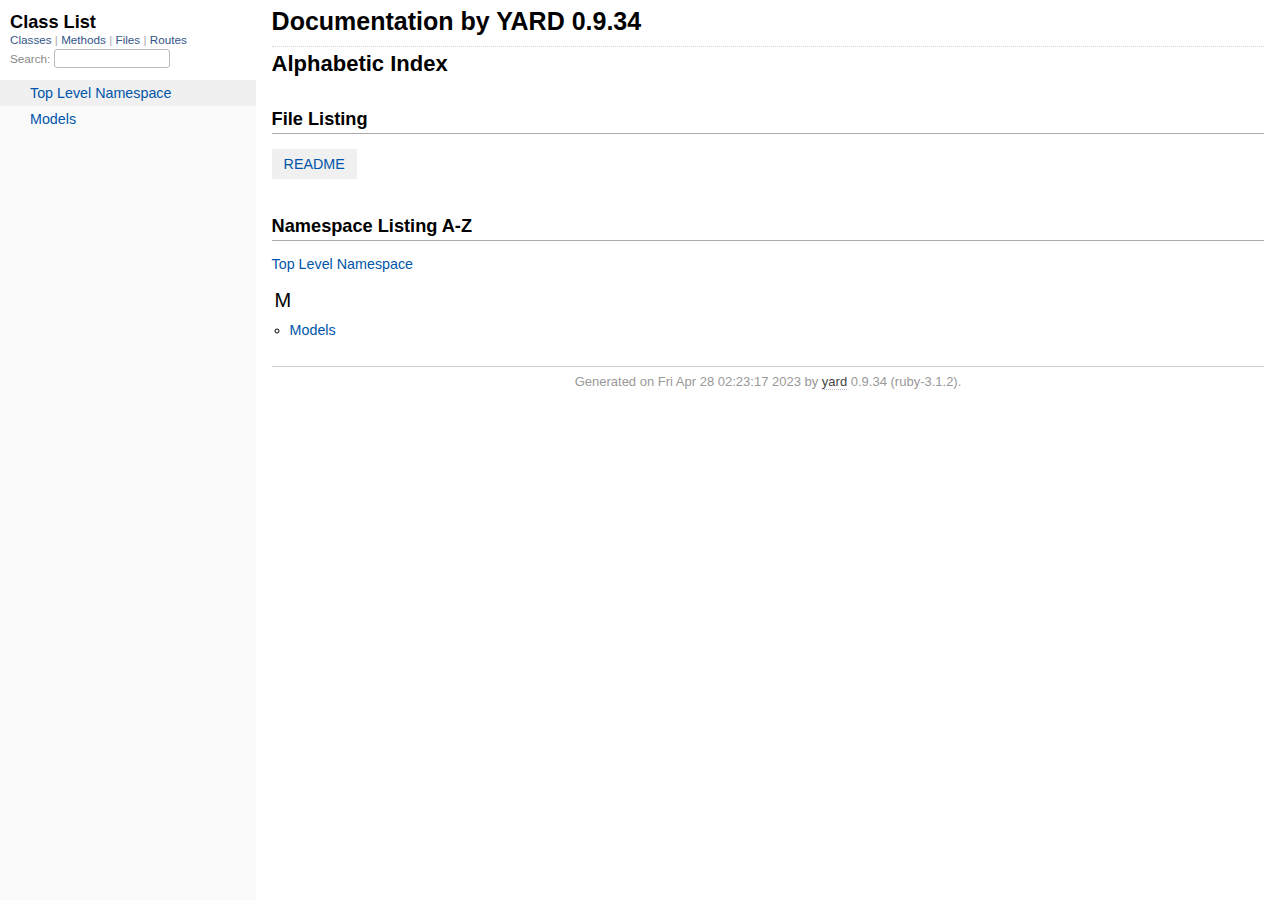
==== doc/_index.html @ da87f2fe "Activate/deactivate profile, delete posts, code cleanup" ====
<!DOCTYPE html>
<html>
  <head>
    <meta charset="utf-8">
<meta name="viewport" content="width=device-width, initial-scale=1.0">
<title>
  Documentation by YARD 0.9.34
  
</title>

  <link rel="stylesheet" href="css/style.css" type="text/css" />

  <link rel="stylesheet" href="css/common.css" type="text/css" />

<script type="text/javascript">
  pathId = null;
  relpath = '';
</script>


  <script type="text/javascript" charset="utf-8" src="js/jquery.js"></script>

  <script type="text/javascript" charset="utf-8" src="js/app.js"></script>

  <script type="text/javascript" charset="utf-8" src="js/custom.js"></script>


  </head>
  <body>
    <div class="nav_wrap">
      <iframe id="nav" src="class_list.html?1"></iframe>
      <div id="resizer"></div>
    </div>

    <div id="main" tabindex="-1">
      <div id="header">
        <div id="menu">
  
</div>

        <div id="search">
  
    <a class="full_list_link" id="class_list_link"
        href="class_list.html">

        <svg width="24" height="24">
          <rect x="0" y="4" width="24" height="4" rx="1" ry="1"></rect>
          <rect x="0" y="12" width="24" height="4" rx="1" ry="1"></rect>
          <rect x="0" y="20" width="24" height="4" rx="1" ry="1"></rect>
        </svg>
    </a>
  
</div>
        <div class="clear"></div>
      </div>

      <div id="content"><h1 class="noborder title">Documentation by YARD 0.9.34</h1>
<div id="listing">
  <h1 class="alphaindex">Alphabetic Index</h1>
  
  <h2>File Listing</h2>
  <ul id="files" class="index_inline_list">
  
  
    <li class="r1"><a href="index.html" title="README">README</a></li>
    
  
  </ul>

<div class="clear"></div>
<h2>Namespace Listing A-Z</h2>


  <ul class="toplevel"><li><span class='object_link'><a href="top-level-namespace.html" title="Top Level Namespace (root)">Top Level Namespace</a></span></li></ul>



<table>
  <tr>
    <td valign='top' width="33%">
      
        
        <ul id="alpha_M" class="alpha">
          <li class="letter">M</li>
          <ul>
            
              <li>
                <span class='object_link'><a href="Models.html" title="Models (module)">Models</a></span>
                
              </li>
            
          </ul>
        </ul>
      
    </td>
  </tr>
</table>

</div>

</div>

      <div id="footer">
  Generated on Fri Apr 28 02:23:17 2023 by
  <a href="https://yardoc.org" title="Yay! A Ruby Documentation Tool" target="_parent">yard</a>
  0.9.34 (ruby-3.1.2).
</div>

    </div>
  </body>
</html>
---- doc/css/style.css ----
html {
  width: 100%;
  height: 100%;
}
body {
  font-family: "Lucida Sans", "Lucida Grande", Verdana, Arial, sans-serif;
  font-size: 13px;
  width: 100%;
  margin: 0;
  padding: 0;
  display: flex;
  display: -webkit-flex;
  display: -ms-flexbox;
}

#nav {
  position: relative;
  width: 100%;
  height: 100%;
  border: 0;
  border-right: 1px dotted #eee;
  overflow: auto;
}
.nav_wrap {
  margin: 0;
  padding: 0;
  width: 20%;
  height: 100%;
  position: relative;
  display: flex;
  display: -webkit-flex;
  display: -ms-flexbox;
  flex-shrink: 0;
  -webkit-flex-shrink: 0;
  -ms-flex: 1 0;
}
#resizer {
  position: absolute;
  right: -5px;
  top: 0;
  width: 10px;
  height: 100%;
  cursor: col-resize;
  z-index: 9999;
}
#main {
  flex: 5 1;
  -webkit-flex: 5 1;
  -ms-flex: 5 1;
  outline: none;
  position: relative;
  background: #fff;
  padding: 1.2em;
  padding-top: 0.2em;
  box-sizing: border-box;
}

@media (max-width: 920px) {
  .nav_wrap { width: 100%; top: 0; right: 0; overflow: visible; position: absolute; }
  #resizer { display: none; }
  #nav {
    z-index: 9999;
    background: #fff;
    display: none;
    position: absolute;
    top: 40px;
    right: 12px;
    width: 500px;
    max-width: 80%;
    height: 80%;
    overflow-y: scroll;
    border: 1px solid #999;
    border-collapse: collapse;
    box-shadow: -7px 5px 25px #aaa;
    border-radius: 2px;
  }
}

@media (min-width: 920px) {
  body { height: 100%; overflow: hidden; }
  #main { height: 100%; overflow: auto; }
  #search { display: none; }
}

#main img { max-width: 100%; }
h1 { font-size: 25px; margin: 1em 0 0.5em; padding-top: 4px; border-top: 1px dotted #d5d5d5; }
h1.noborder { border-top: 0px; margin-top: 0; padding-top: 4px; }
h1.title { margin-bottom: 10px; }
h1.alphaindex { margin-top: 0; font-size: 22px; }
h2 {
  padding: 0;
  padding-bottom: 3px;
  border-bottom: 1px #aaa solid;
  font-size: 1.4em;
  margin: 1.8em 0 0.5em;
  position: relative;
}
h2 small { font-weight: normal; font-size: 0.7em; display: inline; position: absolute; right: 0; }
h2 small a {
  display: block;
  height: 20px;
  border: 1px solid #aaa;
  border-bottom: 0;
  border-top-left-radius: 5px;
  background: #f8f8f8;
  position: relative;
  padding: 2px 7px;
}
.clear { clear: both; }
.inline { display: inline; }
.inline p:first-child { display: inline; }
.docstring, .tags, #filecontents { font-size: 15px; line-height: 1.5145em; }
.docstring p > code, .docstring p > tt, .tags p > code, .tags p > tt {
  color: #c7254e; background: #f9f2f4; padding: 2px 4px; font-size: 1em;
  border-radius: 4px;
}
.docstring h1, .docstring h2, .docstring h3, .docstring h4 { padding: 0; border: 0; border-bottom: 1px dotted #bbb; }
.docstring h1 { font-size: 1.2em; }
.docstring h2 { font-size: 1.1em; }
.docstring h3, .docstring h4 { font-size: 1em; border-bottom: 0; padding-top: 10px; }
.summary_desc .object_link a, .docstring .object_link a {
  font-family: monospace; font-size: 1.05em;
  color: #05a; background: #EDF4FA; padding: 2px 4px; font-size: 1em;
  border-radius: 4px;
}
.rdoc-term { padding-right: 25px; font-weight: bold; }
.rdoc-list p { margin: 0; padding: 0; margin-bottom: 4px; }
.summary_desc pre.code .object_link a, .docstring pre.code .object_link a {
  padding: 0px; background: inherit; color: inherit; border-radius: inherit;
}

/* style for <table> */
#filecontents table, .docstring table { border-collapse: collapse; }
#filecontents table th, #filecontents table td,
.docstring table th, .docstring table td { border: 1px solid #ccc; padding: 8px; padding-right: 17px; }
#filecontents table tr:nth-child(odd),
.docstring table tr:nth-child(odd) { background: #eee; }
#filecontents table tr:nth-child(even),
.docstring table tr:nth-child(even) { background: #fff; }
#filecontents table th, .docstring table th { background: #fff; }

/* style for <ul> */
#filecontents li > p, .docstring li > p { margin: 0px; }
#filecontents ul, .docstring ul { padding-left: 20px; }
/* style for <dl> */
#filecontents dl, .docstring dl { border: 1px solid #ccc; }
#filecontents dt, .docstring dt { background: #ddd; font-weight: bold; padding: 3px 5px; }
#filecontents dd, .docstring dd { padding: 5px 0px; margin-left: 18px; }
#filecontents dd > p, .docstring dd > p { margin: 0px; }

.note {
  color: #222;
  margin: 20px 0;
  padding: 10px;
  border: 1px solid #eee;
  border-radius: 3px;
  display: block;
}
.docstring .note {
  border-left-color: #ccc;
  border-left-width: 5px;
}
.note.todo { background: #ffffc5; border-color: #ececaa; }
.note.returns_void { background: #efefef; }
.note.deprecated { background: #ffe5e5; border-color: #e9dada; }
.note.title.deprecated { background: #ffe5e5; border-color: #e9dada; }
.note.private { background: #ffffc5; border-color: #ececaa; }
.note.title { padding: 3px 6px; font-size: 0.9em; font-family: "Lucida Sans", "Lucida Grande", Verdana, Arial, sans-serif; display: inline; }
.summary_signature + .note.title { margin-left: 7px; }
h1 .note.title { font-size: 0.5em; font-weight: normal; padding: 3px 5px; position: relative; top: -3px; text-transform: capitalize; }
.note.title { background: #efefef; }
.note.title.constructor { color: #fff; background: #6a98d6; border-color: #6689d6; }
.note.title.writeonly { color: #fff; background: #45a638; border-color: #2da31d; }
.note.title.readonly { color: #fff; background: #6a98d6; border-color: #6689d6; }
.note.title.private { background: #d5d5d5; border-color: #c5c5c5; }
.note.title.not_defined_here { background: transparent; border: none; font-style: italic; }
.discussion .note { margin-top: 6px; }
.discussion .note:first-child { margin-top: 0; }

h3.inherited {
  font-style: italic;
  font-family: "Lucida Sans", "Lucida Grande", Verdana, Arial, sans-serif;
  font-weight: normal;
  padding: 0;
  margin: 0;
  margin-top: 12px;
  margin-bottom: 3px;
  font-size: 13px;
}
p.inherited {
  padding: 0;
  margin: 0;
  margin-left: 25px;
}

.box_info dl {
  margin: 0;
  border: 0;
  width: 100%;
  font-size: 1em;
  display: flex;
  display: -webkit-flex;
  display: -ms-flexbox;
}
.box_info dl dt {
  flex-shrink: 0;
  -webkit-flex-shrink: 1;
  -ms-flex-shrink: 1;
  width: 100px;
  text-align: right;
  font-weight: bold;
  border: 1px solid #aaa;
  border-width: 1px 0px 0px 1px;
  padding: 6px 0;
  padding-right: 10px;
}
.box_info dl dd {
  flex-grow: 1;
  -webkit-flex-grow: 1;
  -ms-flex: 1;
  max-width: 420px;
  padding: 6px 0;
  padding-right: 20px;
  border: 1px solid #aaa;
  border-width: 1px 1px 0 0;
  overflow: hidden;
  position: relative;
}
.box_info dl:last-child > * {
  border-bottom: 1px solid #aaa;
}
.box_info dl:nth-child(odd) > * { background: #eee; }
.box_info dl:nth-child(even) > * { background: #fff; }
.box_info dl > * { margin: 0; }

ul.toplevel { list-style: none; padding-left: 0; font-size: 1.1em; }
.index_inline_list { padding-left: 0; font-size: 1.1em; }

.index_inline_list li {
  list-style: none;
  display: inline-block;
  padding: 0 12px;
  line-height: 30px;
  margin-bottom: 5px;
}

dl.constants { margin-left: 10px; }
dl.constants dt { font-weight: bold; font-size: 1.1em; margin-bottom: 5px; }
dl.constants.compact dt { display: inline-block; font-weight: normal }
dl.constants dd { width: 75%; white-space: pre; font-family: monospace; margin-bottom: 18px; }
dl.constants .docstring .note:first-child { margin-top: 5px; }

.summary_desc {
  margin-left: 32px;
  display: block;
  font-family: sans-serif;
  font-size: 1.1em;
  margin-top: 8px;
  line-height: 1.5145em;
  margin-bottom: 0.8em;
}
.summary_desc tt { font-size: 0.9em; }
dl.constants .note { padding: 2px 6px; padding-right: 12px; margin-top: 6px; }
dl.constants .docstring { margin-left: 32px; font-size: 0.9em; font-weight: normal; }
dl.constants .tags { padding-left: 32px; font-size: 0.9em; line-height: 0.8em; }
dl.constants .discussion *:first-child { margin-top: 0; }
dl.constants .discussion *:last-child { margin-bottom: 0; }

.method_details { border-top: 1px dotted #ccc; margin-top: 25px; padding-top: 0; }
.method_details.first { border: 0; margin-top: 5px; }
.method_details.first h3.signature { margin-top: 1em; }
p.signature, h3.signature {
  font-size: 1.1em; font-weight: normal; font-family: Monaco, Consolas, Courier, monospace;
  padding: 6px 10px; margin-top: 1em;
  background: #E8F4FF; border: 1px solid #d8d8e5; border-radius: 5px;
}
p.signature tt,
h3.signature tt { font-family: Monaco, Consolas, Courier, monospace; }
p.signature .overload,
h3.signature .overload { display: block; }
p.signature .extras,
h3.signature .extras { font-weight: normal; font-family: sans-serif; color: #444; font-size: 1em; }
p.signature .not_defined_here,
h3.signature .not_defined_here,
p.signature .aliases,
h3.signature .aliases { display: block; font-weight: normal; font-size: 0.9em; font-family: sans-serif; margin-top: 0px; color: #555; }
p.signature .aliases .names,
h3.signature .aliases .names { font-family: Monaco, Consolas, Courier, monospace; font-weight: bold; color: #000; font-size: 1.2em; }

.tags .tag_title { font-size: 1.05em; margin-bottom: 0; font-weight: bold; }
.tags .tag_title tt { color: initial; padding: initial; background: initial; }
.tags ul { margin-top: 5px; padding-left: 30px; list-style: square; }
.tags ul li { margin-bottom: 3px; }
.tags ul .name { font-family: monospace; font-weight: bold; }
.tags ul .note { padding: 3px 6px; }
.tags { margin-bottom: 12px; }

.tags .examples .tag_title { margin-bottom: 10px; font-weight: bold; }
.tags .examples .inline p { padding: 0; margin: 0; font-weight: bold; font-size: 1em; }
.tags .examples .inline p:before { content: "▸"; font-size: 1em; margin-right: 5px; }

.tags .overload .overload_item { list-style: none; margin-bottom: 25px; }
.tags .overload .overload_item .signature {
  padding: 2px 8px;
  background: #F1F8FF; border: 1px solid #d8d8e5; border-radius: 3px;
}
.tags .overload .signature { margin-left: -15px; font-family: monospace; display: block; font-size: 1.1em; }
.tags .overload .docstring { margin-top: 15px; }

.defines { display: none; }

#method_missing_details .notice.this { position: relative; top: -8px; color: #888; padding: 0; margin: 0; }

.showSource { font-size: 0.9em; }
.showSource a, .showSource a:visited { text-decoration: none; color: #666; }

#content a, #content a:visited { text-decoration: none; color: #05a; }
#content a:hover { background: #ffffa5; }

ul.summary {
  list-style: none;
  font-family: monospace;
  font-size: 1em;
  line-height: 1.5em;
  padding-left: 0px;
}
ul.summary a, ul.summary a:visited {
  text-decoration: none; font-size: 1.1em;
}
ul.summary li { margin-bottom: 5px; }
.summary_signature { padding: 4px 8px; background: #f8f8f8; border: 1px solid #f0f0f0; border-radius: 5px; }
.summary_signature:hover { background: #CFEBFF; border-color: #A4CCDA; cursor: pointer; }
.summary_signature.deprecated { background: #ffe5e5; border-color: #e9dada; }
ul.summary.compact li { display: inline-block; margin: 0px 5px 0px 0px; line-height: 2.6em;}
ul.summary.compact .summary_signature { padding: 5px 7px; padding-right: 4px; }
#content .summary_signature:hover a,
#content .summary_signature:hover a:visited {
  background: transparent;
  color: #049;
}

p.inherited a { font-family: monospace; font-size: 0.9em; }
p.inherited { word-spacing: 5px; font-size: 1.2em; }

p.children { font-size: 1.2em; }
p.children a { font-size: 0.9em; }
p.children strong { font-size: 0.8em; }
p.children strong.modules { padding-left: 5px; }

ul.fullTree { display: none; padding-left: 0; list-style: none; margin-left: 0; margin-bottom: 10px; }
ul.fullTree ul { margin-left: 0; padding-left: 0; list-style: none; }
ul.fullTree li { text-align: center; padding-top: 18px; padding-bottom: 12px; background: url([data-uri]) no-repeat top center; }
ul.fullTree li:first-child { padding-top: 0; background: transparent; }
ul.fullTree li:last-child { padding-bottom: 0; }
.showAll ul.fullTree { display: block; }
.showAll .inheritName { display: none; }

#search { position: absolute; right: 12px; top: 0px; z-index: 9000; }
#search a {
  display: block; float: left;
  padding: 4px 8px; text-decoration: none; color: #05a; fill: #05a;
  border: 1px solid #d8d8e5;
  border-bottom-left-radius: 3px; border-bottom-right-radius: 3px;
  background: #F1F8FF;
  box-shadow: -1px 1px 3px #ddd;
}
#search a:hover { background: #f5faff; color: #06b; fill: #06b; }
#search a.active {
  background: #568; padding-bottom: 20px; color: #fff; fill: #fff;
  border: 1px solid #457;
  border-top-left-radius: 5px; border-top-right-radius: 5px;
}
#search a.inactive { color: #999; fill: #999; }
.inheritanceTree, .toggleDefines {
  float: right;
  border-left: 1px solid #aaa;
  position: absolute; top: 0; right: 0;
  height: 100%;
  background: #f6f6f6;
  padding: 5px;
  min-width: 55px;
  text-align: center;
}

#menu { font-size: 1.3em; color: #bbb; }
#menu .title, #menu a { font-size: 0.7em; }
#menu .title a { font-size: 1em; }
#menu .title { color: #555; }
#menu a, #menu a:visited { color: #333; text-decoration: none; border-bottom: 1px dotted #bbd; }
#menu a:hover { color: #05a; }

#footer { margin-top: 15px; border-top: 1px solid #ccc; text-align: center; padding: 7px 0; color: #999; }
#footer a, #footer a:visited { color: #444; text-decoration: none; border-bottom: 1px dotted #bbd; }
#footer a:hover { color: #05a; }

#listing ul.alpha { font-size: 1.1em; }
#listing ul.alpha { margin: 0; padding: 0; padding-bottom: 10px; list-style: none; }
#listing ul.alpha li.letter { font-size: 1.4em; padding-bottom: 10px; }
#listing ul.alpha ul { margin: 0; padding-left: 15px; }
#listing ul small { color: #666; font-size: 0.7em; }

li.r1 { background: #f0f0f0; }
li.r2 { background: #fafafa; }

#content ul.summary li.deprecated .summary_signature a,
#content ul.summary li.deprecated .summary_signature a:visited { text-decoration: line-through; font-style: italic; }

#toc {
  position: relative;
  float: right;
  overflow-x: auto;
  right: -3px;
  margin-left: 20px;
  margin-bottom: 20px;
  padding: 20px; padding-right: 30px;
  max-width: 300px;
  z-index: 5000;
  background: #fefefe;
  border: 1px solid #ddd;
  box-shadow: -2px 2px 6px #bbb;
}
#toc .title { margin: 0; }
#toc ol { padding-left: 1.8em; }
#toc li { font-size: 1.1em; line-height: 1.7em; }
#toc > ol > li { font-size: 1.1em; font-weight: bold; }
#toc ol > li > ol { font-size: 0.9em; }
#toc ol ol > li > ol { padding-left: 2.3em; }
#toc ol + li { margin-top: 0.3em; }
#toc.hidden { padding: 10px; background: #fefefe; box-shadow: none; }
#toc.hidden:hover { background: #fafafa; }
#filecontents h1 + #toc.nofloat { margin-top: 0; }
@media (max-width: 560px) {
  #toc {
    margin-left: 0;
    margin-top: 16px;
    float: none;
    max-width: none;
  }
}

/* syntax highlighting */
.source_code { display: none; padding: 3px 8px; border-left: 8px solid #ddd; margin-top: 5px; }
#filecontents pre.code, .docstring pre.code, .source_code pre { font-family: monospace; }
#filecontents pre.code, .docstring pre.code { display: block; }
.source_code .lines { padding-right: 12px; color: #555; text-align: right; }
#filecontents pre.code, .docstring pre.code,
.tags pre.example {
  padding: 9px 14px;
  margin-top: 4px;
  border: 1px solid #e1e1e8;
  background: #f7f7f9;
  border-radius: 4px;
  font-size: 1em;
  overflow-x: auto;
  line-height: 1.2em;
}
pre.code { color: #000; tab-size: 2; }
pre.code .info.file { color: #555; }
pre.code .val { color: #036A07; }
pre.code .tstring_content,
pre.code .heredoc_beg, pre.code .heredoc_end,
pre.code .qwords_beg, pre.code .qwords_end, pre.code .qwords_sep,
pre.code .words_beg, pre.code .words_end, pre.code .words_sep,
pre.code .qsymbols_beg, pre.code .qsymbols_end, pre.code .qsymbols_sep,
pre.code .symbols_beg, pre.code .symbols_end, pre.code .symbols_sep,
pre.code .tstring, pre.code .dstring { color: #036A07; }
pre.code .fid, pre.code .rubyid_new, pre.code .rubyid_to_s,
pre.code .rubyid_to_sym, pre.code .rubyid_to_f,
pre.code .dot + pre.code .id,
pre.code .rubyid_to_i pre.code .rubyid_each { color: #0085FF; }
pre.code .comment { color: #0066FF; }
pre.code .const, pre.code .constant { color: #585CF6; }
pre.code .label,
pre.code .symbol { color: #C5060B; }
pre.code .kw,
pre.code .rubyid_require,
pre.code .rubyid_extend,
pre.code .rubyid_include { color: #0000FF; }
pre.code .ivar { color: #318495; }
pre.code .gvar,
pre.code .rubyid_backref,
pre.code .rubyid_nth_ref { color: #6D79DE; }
pre.code .regexp, .dregexp { color: #036A07; }
pre.code a { border-bottom: 1px dotted #bbf; }
/* inline code */
*:not(pre) > code {
	padding: 1px 3px 1px 3px;
	border: 1px solid #E1E1E8;
	background: #F7F7F9;
	border-radius: 4px;
}

/* Color fix for links */
#content .summary_desc pre.code .id > .object_link a, /* identifier */
#content .docstring pre.code .id > .object_link a { color: #0085FF; }
#content .summary_desc pre.code .const > .object_link a, /* constant */
#content .docstring pre.code .const > .object_link a { color: #585CF6; }
---- doc/css/common.css ----
/* Override this file with custom rules */
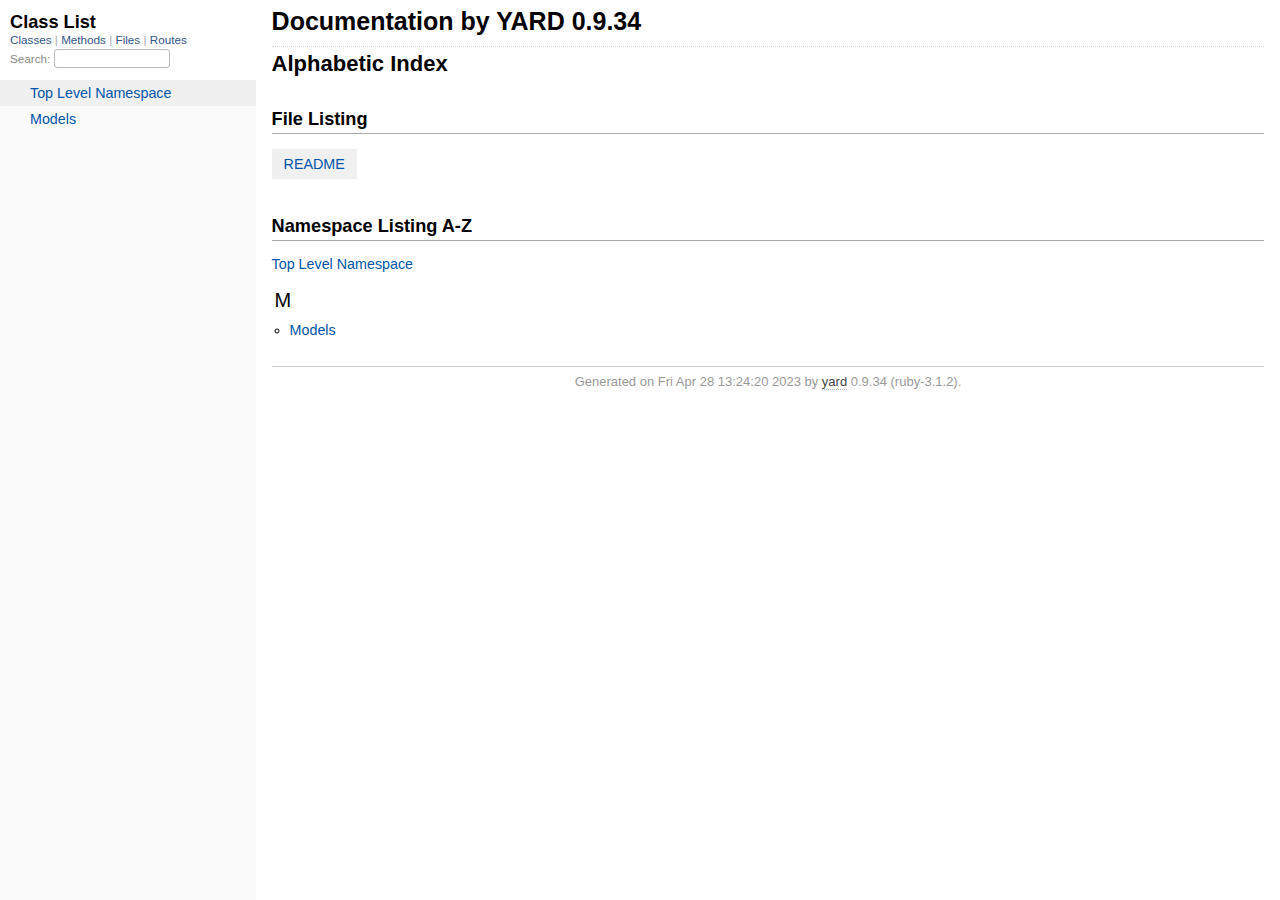
==== commit 453551ae: "Rename models to model" ====
--- a/doc/_index.html
+++ b/doc/_index.html
@@ -101,7 +101,7 @@
 </div>
 
       <div id="footer">
-  Generated on Fri Apr 28 02:23:17 2023 by
+  Generated on Fri Apr 28 13:24:20 2023 by
   <a href="https://yardoc.org" title="Yay! A Ruby Documentation Tool" target="_parent">yard</a>
   0.9.34 (ruby-3.1.2).
 </div>
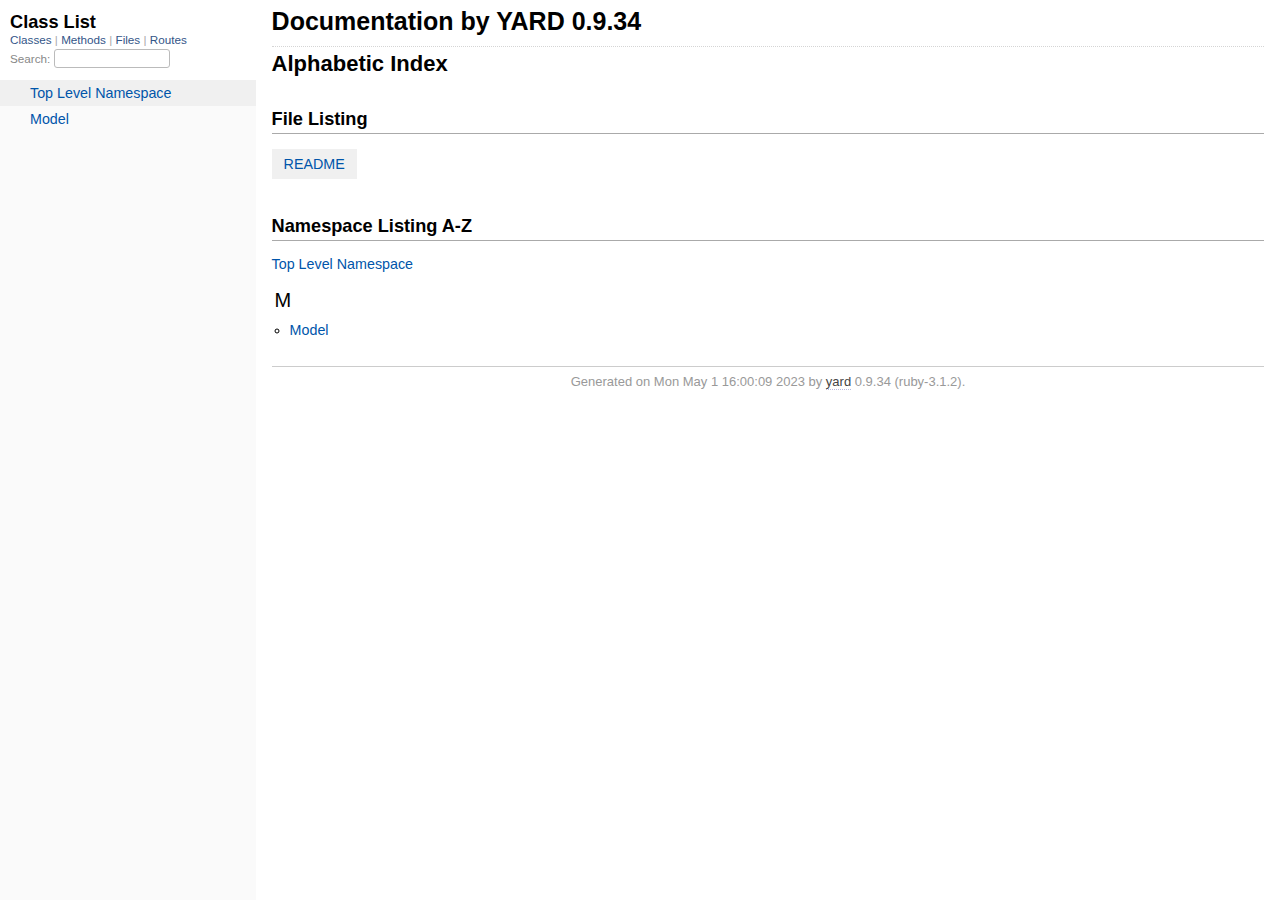
==== commit f09fa635: "Add yardoc updates" ====
--- a/doc/_index.html
+++ b/doc/_index.html
@@ -85,7 +85,7 @@
           <ul>
             
               <li>
-                <span class='object_link'><a href="Models.html" title="Models (module)">Models</a></span>
+                <span class='object_link'><a href="Model.html" title="Model (module)">Model</a></span>
                 
               </li>
             
@@ -101,7 +101,7 @@
 </div>
 
       <div id="footer">
-  Generated on Fri Apr 28 13:24:20 2023 by
+  Generated on Mon May  1 16:00:09 2023 by
   <a href="https://yardoc.org" title="Yay! A Ruby Documentation Tool" target="_parent">yard</a>
   0.9.34 (ruby-3.1.2).
 </div>
